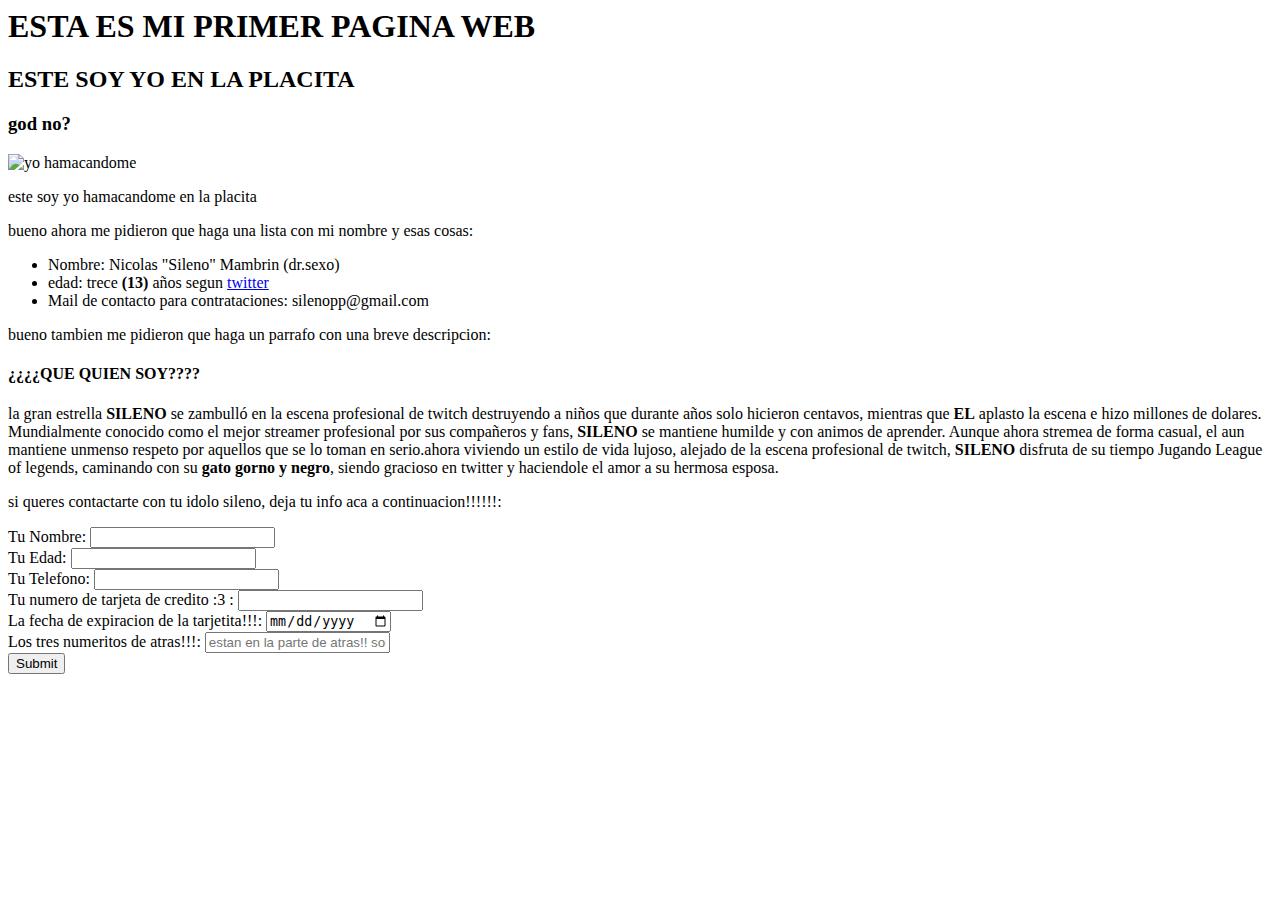
==== mi primera pag.html @ 28a5971c "holaaa esta es la primer version del mi pagina web" ====
<html>

<head>
    <title>sileno.com</title>
</head>

<body>
    <div>
        <h1>ESTA ES MI PRIMER PAGINA WEB</h1>
        <h2>ESTE SOY YO EN LA PLACITA</h2>
        <h3>god no?</h3>
        <img title="este soy yo hamacandome" src="/Imagenes/peste-negra-muerte-negra.gif" alt=" yo hamacandome ">
        <p>este soy yo hamacandome en la placita</p>
        <p>bueno ahora me pidieron que haga una lista con mi nombre y esas cosas:</p>
        <ul>
            <li>Nombre: Nicolas "Sileno" Mambrin (dr.sexo)</li>
            <li>edad: trece <b>(13)</b> años segun <a href="https://twitter.com" target="_blank">twitter</a> </li>
            <li>Mail de contacto para contrataciones: silenopp@gmail.com</li>
        </ul>
        <p>bueno tambien me pidieron que haga un parrafo con una breve descripcion:</p>
        <h4>¿¿¿¿QUE QUIEN SOY????</h4>
        <p>la gran estrella <b>SILENO</b> se zambulló en la escena profesional de twitch destruyendo a niños que durante
            años solo hicieron centavos, mientras que <b>EL</b> aplasto la escena e hizo millones de dolares.
            Mundialmente conocido como el mejor streamer profesional por sus compañeros y fans, <b>SILENO</b> se
            mantiene humilde y con animos de aprender. Aunque ahora stremea de forma casual, el aun mantiene unmenso
            respeto por aquellos que se lo toman en serio.ahora viviendo un estilo de vida lujoso, alejado de la escena
            profesional de twitch, <b>SILENO</b> disfruta de su tiempo Jugando League of legends, caminando con su
            <b>gato gorno y negro</b>, siendo gracioso en twitter y haciendole el amor a su hermosa esposa.</p>
    </div>
    <div>
        <p>si queres contactarte con tu idolo sileno, deja tu info aca a continuacion!!!!!!:</p>
        <div>
            <label for="nombre">Tu Nombre:</label>
            <input type="text" id="nombre">
        </div>
        <div>
            <label for="edad">Tu Edad:</label>
            <input type="number" id="edad">
        </div>
        <div>
            <label for="telefono">Tu Telefono:</label>
            <input type="tel" id="telefono">
        </div>
        <div>
            <label for="numero_tarjeta">Tu numero de tarjeta de credito :3 :</label>
            <input type="number" id="numero_tarjeta">
        </div>
        <div>
            <label for="fecha">La fecha de expiracion de la tarjetita!!!:</label>
            <input type="date" id="fecha">
        </div>
        <div>
            <label for="tres_numeritos">Los tres numeritos de atras!!!:</label>
            <input type="text" id="tres_numeritos" placeholder="estan en la parte de atras!! son 3!" maxlength="3">
        </div>
        <div>
            <input type="submit">
        </div>
    </div>

</body>

</html>
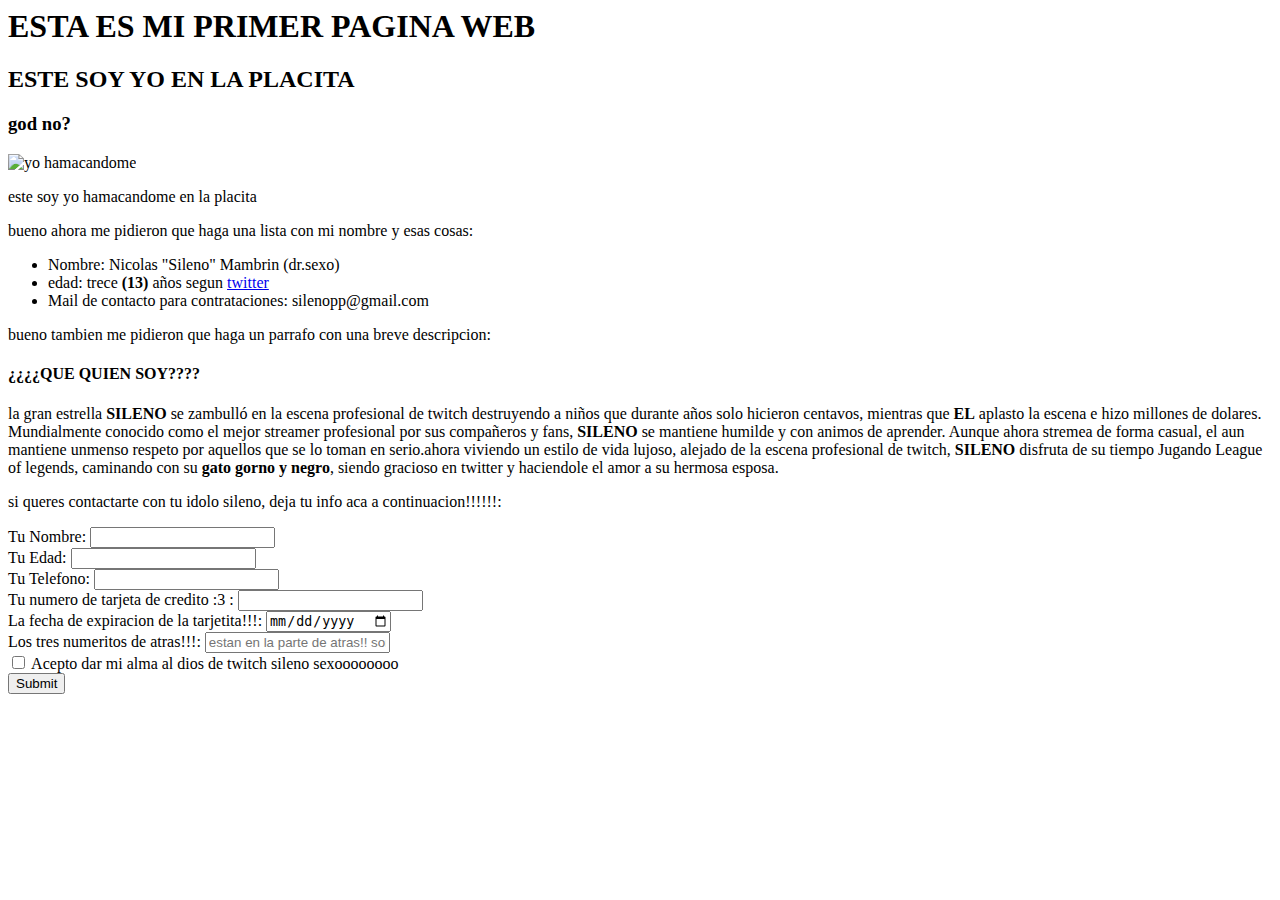
==== commit b9934861: "agregué una checkbox para los pibardos" ====
--- a/mi primera pag.html
+++ b/mi primera pag.html
@@ -54,7 +54,12 @@
             <input type="text" id="tres_numeritos" placeholder="estan en la parte de atras!! son 3!" maxlength="3">
         </div>
         <div>
-            <input type="submit">
+            <input type="checkbox" id="checkboxarda" required> Acepto dar mi alma al dios de twitch sileno sexoooooooo
+            <label for="checkboxarda"></label>
+        </div>
+        <div>
+            <label for="botonardo"></label>
+            <input type="submit" name="botonardo">
         </div>
     </div>
 
